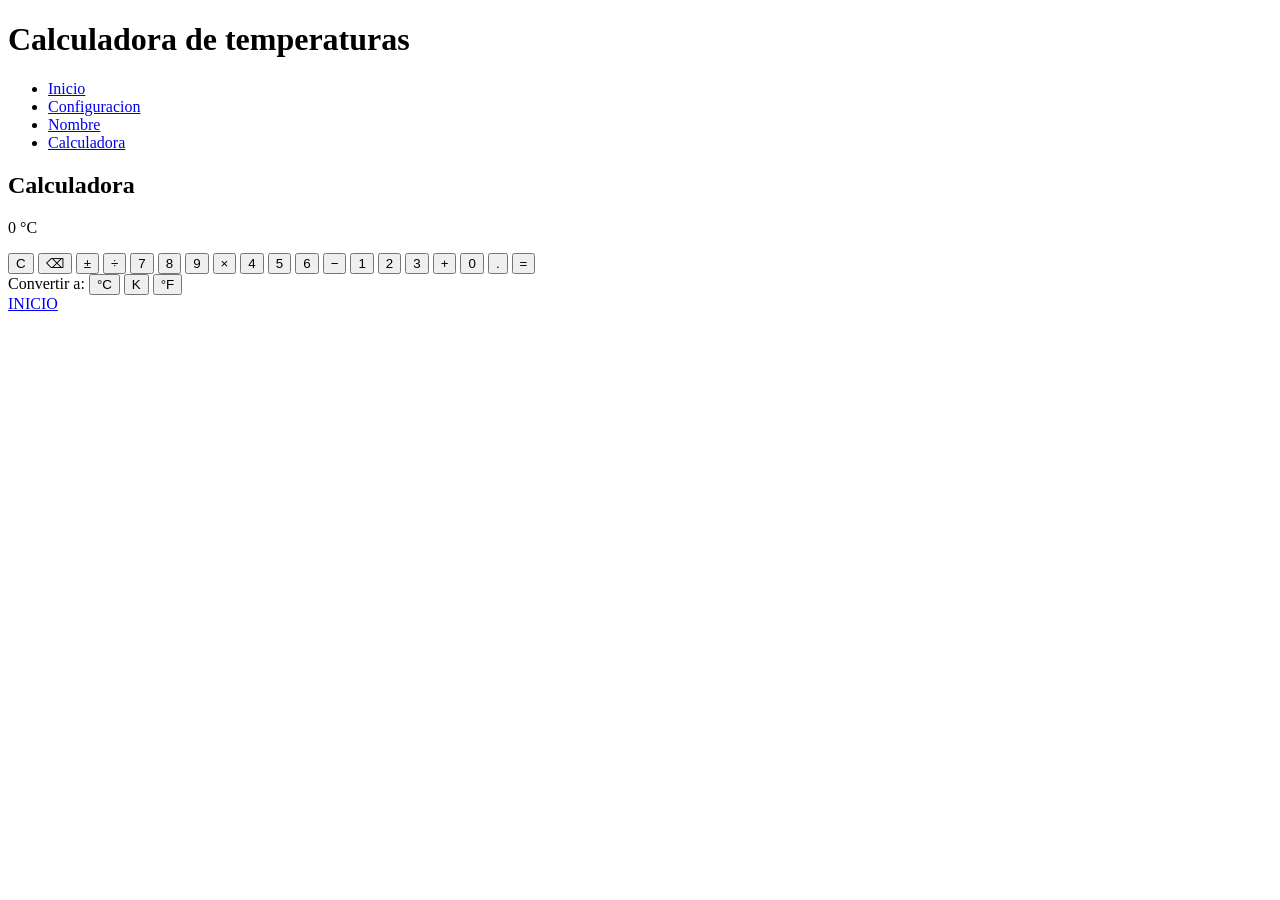
==== calculadora.html @ d9643695 "Adcion de archivo html calculadora de temperaturas Se ha añadido versión preliminar pero funcional p" ====
<!DOCTYPE html>
<html lang="es">
<head>
  <meta charset="UTF-8">
  <title>Calculadora temperaturas</title>
  <link rel="stylesheet" href="css/iroom.css">
</head>

<body>
  <main class="contenedor1">

    <header>
      <h1>Calculadora de temperaturas</h1>
    </header>

    <nav aria-label="navegacion principal">
      <ul class="nav-links">
        <li><a href="index.html">Inicio</a></li>
        <li><a href="config.html">Configuracion</a></li>
        <li><a href="minombre.html">Nombre</a></li>
        <li><a href="calculadora.html">Calculadora</a></li>
      </ul>
    </nav>

    <section class="columna calculadora" id="calculadora" aria-labelledby="titulo-calc">
      <h2 id="titulo-calc">Calculadora</h2>

      <!-- Pantalla: valor y unidad del resultado -->
      <div class="pantalla">
        <p id="operacion" class="operacion"></p>
        <output id="resultado" aria-live="polite">
          <span id="valor">0</span> <span id="unidad">°C</span>
        </output>
      </div>
      <p id="estado" class="aviso-calc" aria-live="polite"></p>

      <!-- Botonera: operaciones básicas -->
      <div class="botonera">
        <button type="button" data-accion="limpiar">C</button>
        <button type="button" data-accion="borrar" aria-label="Borrar último dígito">⌫</button>
        <button type="button" data-accion="signo" aria-label="Cambiar signo">±</button>
        <button type="button" data-accion="op" data-valor="/" aria-label="Dividir">÷</button>

        <button type="button" data-accion="digito" data-valor="7">7</button>
        <button type="button" data-accion="digito" data-valor="8">8</button>
        <button type="button" data-accion="digito" data-valor="9">9</button>
        <button type="button" data-accion="op" data-valor="*" aria-label="Multiplicar">×</button>

        <button type="button" data-accion="digito" data-valor="4">4</button>
        <button type="button" data-accion="digito" data-valor="5">5</button>
        <button type="button" data-accion="digito" data-valor="6">6</button>
        <button type="button" data-accion="op" data-valor="-" aria-label="Restar">−</button>

        <button type="button" data-accion="digito" data-valor="1">1</button>
        <button type="button" data-accion="digito" data-valor="2">2</button>
        <button type="button" data-accion="digito" data-valor="3">3</button>
        <button type="button" data-accion="op" data-valor="+" aria-label="Sumar">+</button>

        <button type="button" class="ancho" data-accion="digito" data-valor="0">0</button>
        <button type="button" data-accion="punto" aria-label="Punto decimal">.</button>
        <button type="button" data-accion="igual" aria-label="Calcular">=</button>
      </div>

      <!-- Conversión directa entre escalas -->
      <div class="conversion">
        <span>Convertir a:</span>
        <button type="button" data-accion="convertir" data-valor="C">°C</button>
        <button type="button" data-accion="convertir" data-valor="K">K</button>
        <button type="button" data-accion="convertir" data-valor="F">°F</button>
      </div>
    </section>

    <footer>
      <a href="index.html">INICIO</a>
    </footer>

  </main>

  <script>
    
    const UNIDADES = { C: "°C", K: "K", F: "°F" };
    const SIMBOLOS = { "+": "+", "-": "−", "*": "×", "/": "÷" };

  
    function aCelsius(v, u) {
      if (u === "K") return v - 273.15;
      if (u === "F") return (v - 32) * 5 / 9;
      return v;
    }
    function deCelsius(c, u) {
      if (u === "K") return c + 273.15;
      if (u === "F") return c * 9 / 5 + 32;
      return c;
    }
    function convertirValor(v, desde, hacia) {
      return deCelsius(aCelsius(v, desde), hacia);
    }

    

    function operar(a, b, op) {
      switch (op) {
        case "+": return a + b;
        case "-": return a - b;
        case "*": return a * b;
        case "/": return b === 0 ? null : a / b;
      }
    }

    

    function formatear(n) {
      return String(parseFloat(n.toFixed(6)));
    }

  
    let entrada = "0";         
    let acumulado = null;      
    let operador = null;       
    let unidad = "C";          
    let nuevaEntrada = true;   
    let error = false;

    const valorEl = document.getElementById("valor");
    const unidadEl = document.getElementById("unidad");
    const operacionEl = document.getElementById("operacion");
    const estadoEl = document.getElementById("estado");

    

    function mostrar() {
      operacionEl.textContent =
        operador !== null ? `${formatear(acumulado)} ${SIMBOLOS[operador]}` : "";

      if (error) {
        valorEl.textContent = "Error";
        unidadEl.textContent = "";
        estadoEl.textContent = "Error: no se puede dividir entre cero. Pulse C.";
        estadoEl.className = "aviso-calc resultado-error";
        return;
      }

      valorEl.textContent = entrada;
      unidadEl.textContent = UNIDADES[unidad];

      
      const kelvin = convertirValor(parseFloat(entrada), unidad, "K");
      estadoEl.className = "aviso-calc";
      estadoEl.textContent = kelvin < -1e-9
        ? "Aviso: el valor está por debajo del cero absoluto (0 K)."
        : "";
    }

    function fijarError() {
      error = true;
      entrada = "0";
      acumulado = null;
      operador = null;
      nuevaEntrada = true;
    }

    

    function limpiar() {           
      entrada = "0";
      acumulado = null;
      operador = null;
      nuevaEntrada = true;
      error = false;
    }

    function pulsarDigito(d) {
      if (error) limpiar();
      if (nuevaEntrada || entrada === "0") {
        entrada = d;
      } else {
        entrada += d;
      }
      nuevaEntrada = false;
    }

    function pulsarPunto() {
      if (error) limpiar();
      if (nuevaEntrada) {
        entrada = "0.";
        nuevaEntrada = false;
      } else if (!entrada.includes(".")) {
        entrada += ".";
      }
    }

    function cambiarSigno() {
      if (error || entrada === "0") return;
      entrada = entrada.startsWith("-") ? entrada.slice(1) : "-" + entrada;
    }

    function borrar() {
      if (error || nuevaEntrada) return;   
      entrada = entrada.slice(0, -1);
      if (entrada === "" || entrada === "-") entrada = "0";
    }



    
    function resolver() {
      const resultado = operar(acumulado, parseFloat(entrada), operador);
      if (resultado === null) {
        fijarError();
        return false;
      }
      entrada = formatear(resultado);
      acumulado = null;
      operador = null;
      nuevaEntrada = true;
      return true;
    }

    function pulsarOperador(op) {
      if (error) return;
      if (operador !== null && !nuevaEntrada && !resolver()) return;
      acumulado = parseFloat(entrada);
      operador = op;
      nuevaEntrada = true;
    }

    function pulsarIgual() {
      if (error || operador === null) return;
      resolver();
    }

    
    function convertir(destino) {
      if (error || destino === unidad) return;

      if (operador !== null) {
        if (nuevaEntrada) {          
          operador = null;
          acumulado = null;
        } else if (!resolver()) {   
          return;
        }
      }
      entrada = formatear(convertirValor(parseFloat(entrada), unidad, destino));
      unidad = destino;
      nuevaEntrada = true;
    }

    document.getElementById("calculadora").addEventListener("click", (e) => {
      const boton = e.target.closest("button");
      if (!boton || !boton.dataset.accion) return;
      const { accion, valor } = boton.dataset;

      switch (accion) {
        case "digito":   pulsarDigito(valor); break;
        case "punto":    pulsarPunto(); break;
        case "op":       pulsarOperador(valor); break;
        case "igual":    pulsarIgual(); break;
        case "limpiar":  limpiar(); break;
        case "borrar":   borrar(); break;
        case "signo":    cambiarSigno(); break;
        case "convertir": convertir(valor); break;
      }
      mostrar();
    });

    mostrar();
  </script>
</body>
</html>
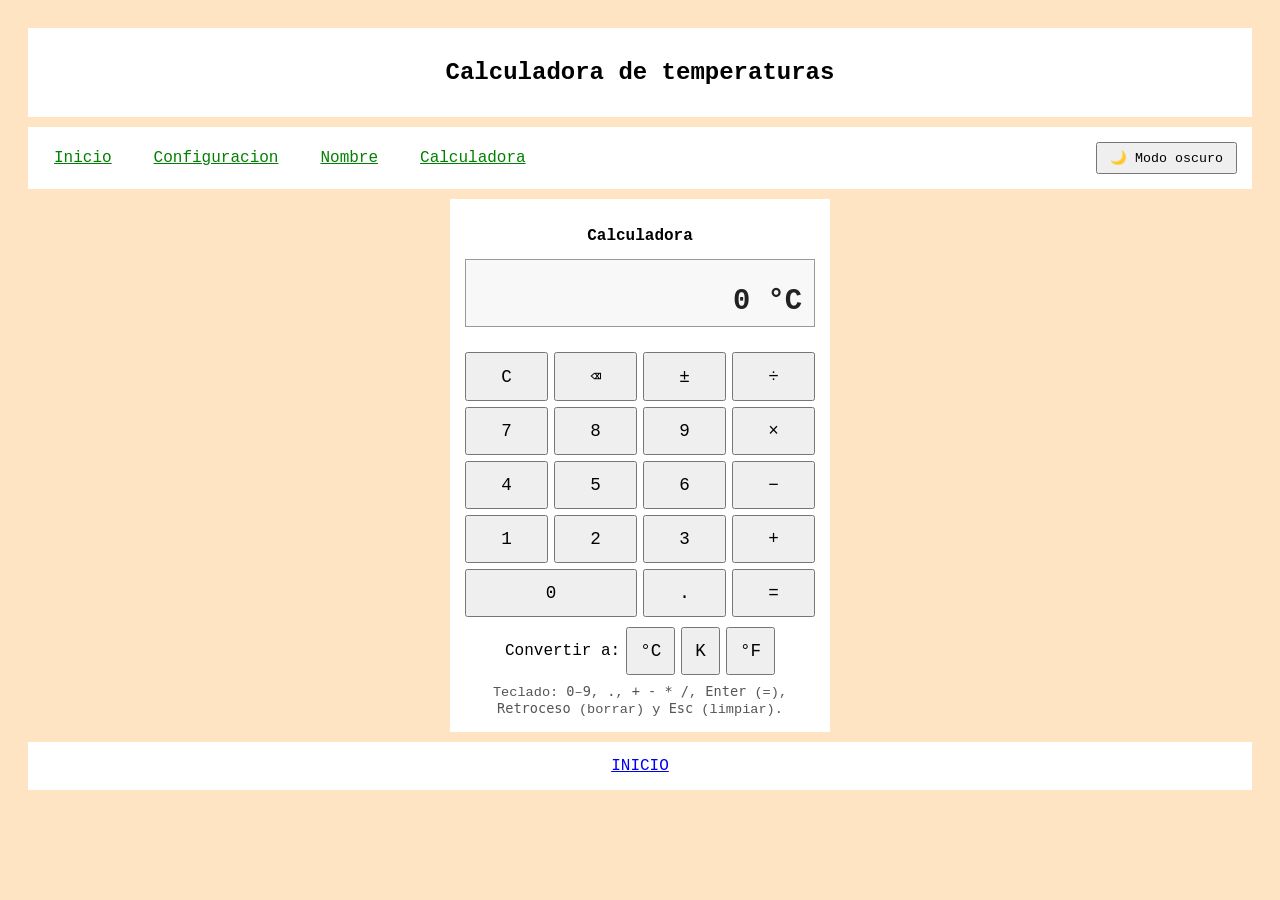
==== commit 27ddb5ce: "Mejora de aspecto de la calculadora añadido soporte de teclado(no solicitado en la practica)+ botone" ====
--- a/calculadora.html
+++ b/calculadora.html
@@ -2,8 +2,9 @@
 <html lang="es">
 <head>
   <meta charset="UTF-8">
-  <title>Calculadora temperaturas</title>
+  <title>Calculadora de temperaturas</title>
   <link rel="stylesheet" href="css/iroom.css">
+  <script src="js/tema.js"></script>
 </head>
 
 <body>
@@ -25,7 +26,6 @@
     <section class="columna calculadora" id="calculadora" aria-labelledby="titulo-calc">
       <h2 id="titulo-calc">Calculadora</h2>
 
-      <!-- Pantalla: valor y unidad del resultado -->
       <div class="pantalla">
         <p id="operacion" class="operacion"></p>
         <output id="resultado" aria-live="polite">
@@ -34,7 +34,6 @@
       </div>
       <p id="estado" class="aviso-calc" aria-live="polite"></p>
 
-      <!-- Botonera: operaciones básicas -->
       <div class="botonera">
         <button type="button" data-accion="limpiar">C</button>
         <button type="button" data-accion="borrar" aria-label="Borrar último dígito">⌫</button>
@@ -61,13 +60,17 @@
         <button type="button" data-accion="igual" aria-label="Calcular">=</button>
       </div>
 
-      <!-- Conversión directa entre escalas -->
       <div class="conversion">
         <span>Convertir a:</span>
         <button type="button" data-accion="convertir" data-valor="C">°C</button>
         <button type="button" data-accion="convertir" data-valor="K">K</button>
         <button type="button" data-accion="convertir" data-valor="F">°F</button>
       </div>
+
+      <p class="ayuda-teclado">
+        Teclado: <kbd>0</kbd>–<kbd>9</kbd>, <kbd>.</kbd>, <kbd>+</kbd> <kbd>-</kbd> <kbd>*</kbd> <kbd>/</kbd>,
+        <kbd>Enter</kbd> (=), <kbd>Retroceso</kbd> (borrar) y <kbd>Esc</kbd> (limpiar).
+      </p>
     </section>
 
     <footer>
@@ -77,11 +80,9 @@
   </main>
 
   <script>
-    
     const UNIDADES = { C: "°C", K: "K", F: "°F" };
     const SIMBOLOS = { "+": "+", "-": "−", "*": "×", "/": "÷" };
 
-  
     function aCelsius(v, u) {
       if (u === "K") return v - 273.15;
       if (u === "F") return (v - 32) * 5 / 9;
@@ -95,8 +96,6 @@
     function convertirValor(v, desde, hacia) {
       return deCelsius(aCelsius(v, desde), hacia);
     }
-
-    
 
     function operar(a, b, op) {
       switch (op) {
@@ -107,26 +106,21 @@
       }
     }
 
-    
-
     function formatear(n) {
       return String(parseFloat(n.toFixed(6)));
     }
 
-  
-    let entrada = "0";         
-    let acumulado = null;      
-    let operador = null;       
-    let unidad = "C";          
-    let nuevaEntrada = true;   
+    let entrada = "0";
+    let acumulado = null;
+    let operador = null;
+    let unidad = "C";
+    let nuevaEntrada = true;
     let error = false;
 
     const valorEl = document.getElementById("valor");
     const unidadEl = document.getElementById("unidad");
     const operacionEl = document.getElementById("operacion");
     const estadoEl = document.getElementById("estado");
-
-    
 
     function mostrar() {
       operacionEl.textContent =
@@ -143,7 +137,6 @@
       valorEl.textContent = entrada;
       unidadEl.textContent = UNIDADES[unidad];
 
-      
       const kelvin = convertirValor(parseFloat(entrada), unidad, "K");
       estadoEl.className = "aviso-calc";
       estadoEl.textContent = kelvin < -1e-9
@@ -159,9 +152,7 @@
       nuevaEntrada = true;
     }
 
-    
-
-    function limpiar() {           
+    function limpiar() {
       entrada = "0";
       acumulado = null;
       operador = null;
@@ -195,14 +186,11 @@
     }
 
     function borrar() {
-      if (error || nuevaEntrada) return;   
+      if (error || nuevaEntrada) return;
       entrada = entrada.slice(0, -1);
       if (entrada === "" || entrada === "-") entrada = "0";
     }
 
-
-
-    
     function resolver() {
       const resultado = operar(acumulado, parseFloat(entrada), operador);
       if (resultado === null) {
@@ -229,15 +217,14 @@
       resolver();
     }
 
-    
     function convertir(destino) {
       if (error || destino === unidad) return;
 
       if (operador !== null) {
-        if (nuevaEntrada) {          
+        if (nuevaEntrada) {
           operador = null;
           acumulado = null;
-        } else if (!resolver()) {   
+        } else if (!resolver()) {
           return;
         }
       }
@@ -249,6 +236,7 @@
     document.getElementById("calculadora").addEventListener("click", (e) => {
       const boton = e.target.closest("button");
       if (!boton || !boton.dataset.accion) return;
+      if (e.detail > 0) boton.blur();
       const { accion, valor } = boton.dataset;
 
       switch (accion) {
@@ -264,6 +252,36 @@
       mostrar();
     });
 
+    window.addEventListener("keydown", (e) => {
+      if (e.ctrlKey || e.metaKey || e.altKey) return;
+
+      const tecla = e.key;
+
+      if (tecla === "Enter" && e.target.closest("button, a")) return;
+
+      let manejada = true;
+      if (tecla.length === 1 && tecla >= "0" && tecla <= "9") {
+        pulsarDigito(tecla);
+      } else if (tecla === "." || tecla === ",") {
+        pulsarPunto();
+      } else if (tecla === "+" || tecla === "-" || tecla === "*" || tecla === "/") {
+        pulsarOperador(tecla);
+      } else if (tecla === "Enter" || tecla === "=") {
+        pulsarIgual();
+      } else if (tecla === "Backspace") {
+        borrar();
+      } else if (tecla === "Escape") {
+        limpiar();
+      } else {
+        manejada = false;
+      }
+
+      if (manejada) {
+        e.preventDefault();
+        mostrar();
+      }
+    });
+
     mostrar();
   </script>
 </body>
--- a/css/iroom.css
+++ b/css/iroom.css
@@ -0,0 +1,344 @@
+body{
+    font-family:'Courier New', Courier, monospace;
+    padding: 20px;
+    background-color: bisque;
+
+}
+
+footer{text-align:center; }
+
+.contenedor1{
+    max-width: 900pc;
+    margin: 0;
+    display:flex;
+    flex-direction:column;
+    gap:10px;
+}
+
+header,nav,.columna, footer {
+    border: 1.5px;
+    background-color:white;
+    padding:15px;
+}
+header{text-align:center;}
+header h1{font-size: 1.5rem;}
+
+nav{display:flex;
+    justify-content: space-between;
+    align-items: center;
+}
+
+nav a{
+    color:green;
+    display: flex;
+    flex-direction: row;
+    padding: 6px 11px;
+    border:2px ;
+}
+
+.nav-info{
+  color:green;    
+}
+
+.foto-habitacion{
+  width: 250px;
+  height: auto;
+}
+
+.uahlogo{
+  height: 100px;
+  width: auto;
+}
+
+.nav-links{
+  display: flex;
+  flex-direction: row;
+  gap: 20px;
+  list-style: none;
+  margin: 0;
+  padding: 0;
+}
+
+.contenido{
+    display:flex;
+    gap: 10px;
+}
+
+.columna{
+    flex: 1;
+    display: flex;
+    flex-direction: column;
+    align-items: center;
+    justify-content: center;
+    text-align:center;
+    
+}
+
+.Nocolumna{
+  flex: 1;
+    display: flex;
+    align-items: center;
+    justify-content: center;
+    text-align:center;
+}
+
+.columna h2{
+    font-size: 1rem;
+}
+
+.formulario-grid {
+  display: flex;
+  gap: 15px;
+}
+
+.formulario-grid .columna {
+  flex: 1;
+  display: flex;
+  flex-direction: column;
+  gap: 12px;
+  text-align: left;
+}
+
+.campo {
+  display: flex;
+  flex-direction: column;
+  gap: 4px;
+}
+
+.campo input[type="text"],
+.campo input[type="url"],
+.campo input[type="file"],
+.campo input[type="password"],
+.campo input[type="number"] {
+  padding: 6px 8px;
+  border: 1px solid #999;
+  border-radius: 3px;
+  font-size: 0.95rem;
+}
+
+.grupo-checkboxes {
+  border: none;
+  padding: 0;
+  display: flex;
+  flex-direction: column;
+  gap: 6px;
+}
+
+.grupo-checkboxes label {
+  cursor: pointer;
+}
+
+.campo-submit {
+  margin-top: 10px;
+}
+
+#btn-enviar {
+  padding: 8px 16px;
+  background-color: #f0f0f0;
+  border: 1px solid #777;
+  cursor: pointer;
+  font-weight: bold;
+}
+
+#btn-enviar:hover {
+  background-color: #e0e0e0;
+}
+
+output {
+  display: inline-block;
+  padding: 6px 10px;
+  background-color: #f8f8f8;
+  border: 1px dashed #aaa;
+  font-weight: bold;
+  color: #222;
+}
+
+.campo-botones {
+  display: flex;
+  flex-wrap: wrap;
+  gap: 8px;
+  justify-content: center;
+  margin-top: 8px;
+}
+
+.campo-botones button {
+  padding: 6px 12px;
+  cursor: pointer;
+}
+
+.resultado-ok { color: #1b7a1b; font-weight: bold; }
+.resultado-error { color: #b00020; font-weight: bold; }
+
+#tabla-pruebas table { border-collapse: collapse; margin-top: 8px; }
+#tabla-pruebas th, #tabla-pruebas td { border: 1px solid #999; padding: 4px 8px; }
+
+button:focus-visible,
+a:focus-visible,
+input:focus-visible,
+select:focus-visible {
+  outline: 3px solid green;
+  outline-offset: 2px;
+}
+
+.btn-tema {
+  padding: 6px 12px;
+  font-family: inherit;
+  cursor: pointer;
+}
+
+.calculadora {
+  align-self: center;
+  width: 100%;
+  max-width: 380px;
+  box-sizing: border-box;
+}
+
+.pantalla {
+  width: 100%;
+  box-sizing: border-box;
+  background: #f8f8f8;
+  border: 1px solid #999;
+  padding: 8px 12px;
+  text-align: right;
+}
+
+.operacion {
+  min-height: 1.2em;
+  margin: 0;
+  color: #555;
+  font-size: 0.9rem;
+}
+
+.pantalla output {
+  display: block;
+  border: none;
+  background: none;
+  padding: 0;
+  font-size: 1.8rem;
+}
+
+.aviso-calc {
+  color: #a15c00;
+  min-height: 1.2em;
+  margin: 4px 0;
+  font-size: 0.9rem;
+}
+
+.aviso-calc.resultado-error {
+  color: #b00020;
+  font-weight: bold;
+}
+
+.botonera {
+  display: grid;
+  grid-template-columns: repeat(4, 1fr);
+  gap: 6px;
+  width: 100%;
+}
+
+.botonera button,
+.conversion button {
+  padding: 12px;
+  font-size: 1.1rem;
+  font-family: inherit;
+  cursor: pointer;
+}
+
+.botonera .ancho { grid-column: span 2; }
+
+.conversion {
+  display: flex;
+  flex-wrap: wrap;
+  align-items: center;
+  justify-content: center;
+  gap: 6px;
+  margin-top: 10px;
+}
+
+.ayuda-teclado {
+  margin: 8px 0 0;
+  font-size: 0.85rem;
+  color: #555;
+}
+
+dialog#modal {
+  border: 2px solid #777;
+  border-radius: 6px;
+  padding: 20px;
+  max-width: 440px;
+  font-family: inherit;
+}
+dialog#modal::backdrop { background: rgba(0, 0, 0, 0.5); }
+dialog#modal h2 { margin-top: 0; font-size: 1.1rem; }
+dialog#modal.error h2 { color: #b00020; }
+dialog#modal.aviso h2 { color: #a15c00; }
+dialog#modal ul { padding-left: 20px; }
+dialog#modal button { padding: 8px 16px; cursor: pointer; font-weight: bold; }
+
+.error-texto { color: #b00020; }
+.aviso-texto { color: #a15c00; min-height: 1.2em; margin: 2px 0 0; font-size: 0.9rem; }
+.gps-enlace { margin: 2px 0 0; font-size: 0.9rem; min-height: 1.2em; }
+
+.pw-indicador { margin: 2px 0 0; font-size: 0.9rem; min-height: 1.2em; }
+.pw-indicador small { display: block; color: #555; }
+.nv-0 { color: #b00020; }
+.nv-1 { color: #a15c00; }
+.nv-2 { color: #6b7d00; }
+.nv-3 { color: #1b7a1b; }
+
+#btn-borrar-config {
+  margin-left: 8px;
+  padding: 8px 16px;
+  cursor: pointer;
+}
+
+[data-tema="dark"] { color-scheme: dark; }
+
+[data-tema="dark"] body { background-color: #15151b; color: #e8e8ee; }
+
+[data-tema="dark"] header,
+[data-tema="dark"] nav,
+[data-tema="dark"] .columna,
+[data-tema="dark"] footer { background-color: #24242e; }
+
+[data-tema="dark"] a,
+[data-tema="dark"] nav a,
+[data-tema="dark"] .nav-info { color: #8fe08f; }
+
+[data-tema="dark"] input,
+[data-tema="dark"] select,
+[data-tema="dark"] textarea { background-color: #1d1d25; color: #e8e8ee; border-color: #777; }
+
+[data-tema="dark"] button { background-color: #34343f; color: #e8e8ee; border: 1px solid #777; }
+[data-tema="dark"] #btn-enviar { background-color: #34343f; border-color: #888; }
+[data-tema="dark"] #btn-enviar:hover { background-color: #44444f; }
+
+[data-tema="dark"] output { background-color: #1d1d25; color: #e8e8ee; border-color: #777; }
+
+[data-tema="dark"] .pantalla { background: #1d1d25; border-color: #777; }
+[data-tema="dark"] .pantalla output { background: none; }
+[data-tema="dark"] .operacion,
+[data-tema="dark"] .ayuda-teclado,
+[data-tema="dark"] .pw-indicador small { color: #b5b5c0; }
+
+[data-tema="dark"] dialog#modal { background-color: #24242e; color: #e8e8ee; border-color: #888; }
+[data-tema="dark"] dialog#modal.error h2 { color: #ff6b81; }
+[data-tema="dark"] dialog#modal.aviso h2 { color: #ffb454; }
+
+[data-tema="dark"] .error-texto,
+[data-tema="dark"] .resultado-error,
+[data-tema="dark"] .nv-0 { color: #ff6b81; }
+[data-tema="dark"] .aviso-texto,
+[data-tema="dark"] .aviso-calc,
+[data-tema="dark"] .nv-1 { color: #ffb454; }
+[data-tema="dark"] .aviso-calc.resultado-error { color: #ff6b81; }
+[data-tema="dark"] .nv-2 { color: #c5d86d; }
+[data-tema="dark"] .nv-3,
+[data-tema="dark"] .resultado-ok { color: #6fdc6f; }
+
+[data-tema="dark"] #tabla-pruebas th,
+[data-tema="dark"] #tabla-pruebas td { border-color: #777; }
+
+[data-tema="dark"] button:focus-visible,
+[data-tema="dark"] a:focus-visible,
+[data-tema="dark"] input:focus-visible { outline-color: #8fe08f; }
